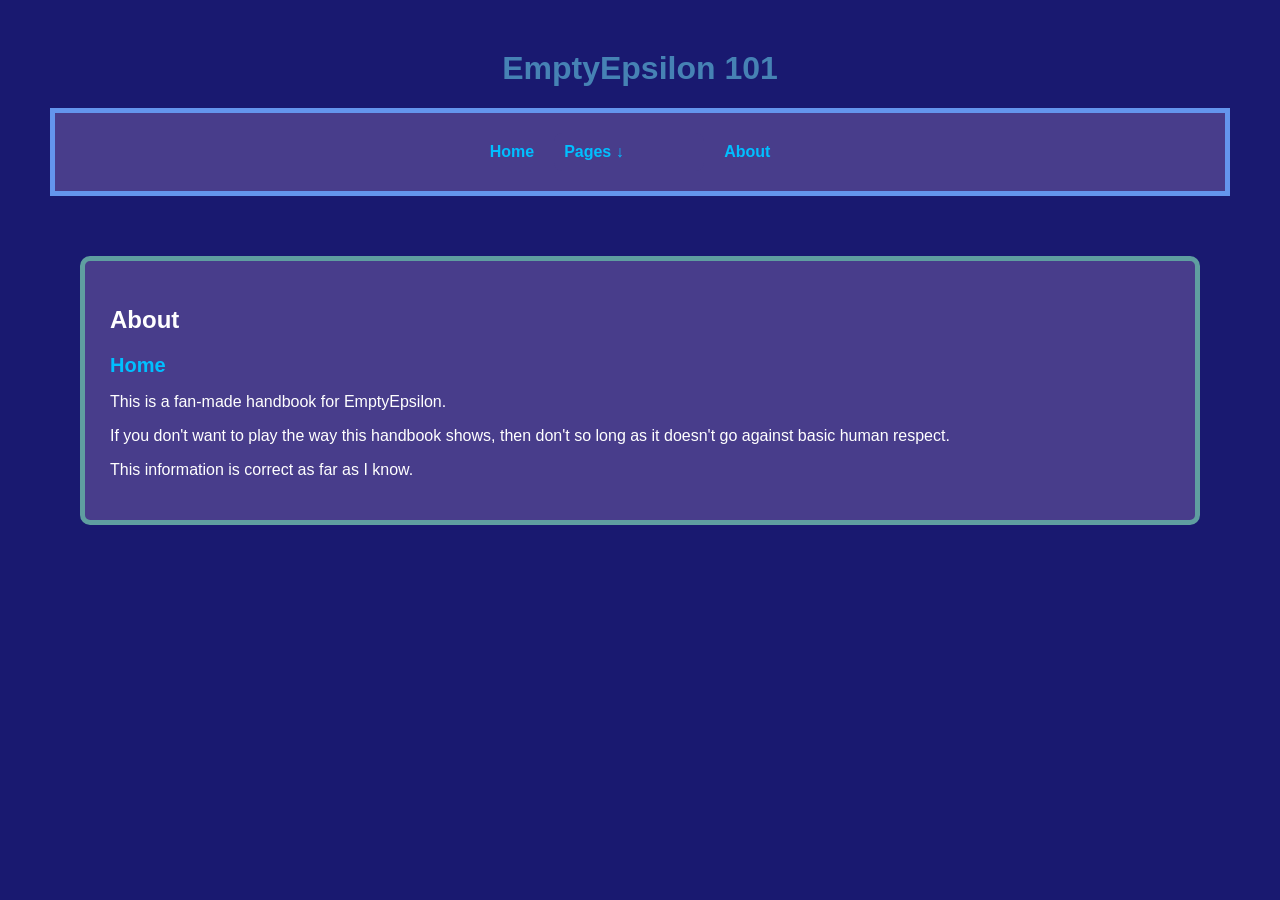
==== index.html @ 57f69b18 "Add files via upload" ====
<!DOCTYPE html>
<html lang="en">
	<head>
		<link rel="stylesheet" href="style.css">
		<script src="script.js" defer></script>
		<meta charset="UTF-8">
		<meta name="viewport" content="width=device-width, initial-scale=1.0">
		<link href="https://fonts.googleapis.com/css2?family=Exo+2&display=swap">
		<title>Home | EmptyEpsilon 101</title>
		<link rel="icon" href="images/ee_logo.png" type="image/png">
	</head>

	<body>
		<a href="#main-content" class="skip-link">Skip to main content</a>

		<header id="home">
			<h1>EmptyEpsilon 101</h1>
		</header>
		
	<div class="nav">
		<nav class="general">
			<a href="#home"><strong>Home</strong></a>
			<details id="dropdown" class="dropdown">
				<summary><strong>Pages ↓</strong></summary>
				<div class="dropdown-menu">
					<details id="roles-dropdown" class="roles-dropdown">
						<summary><strong>Roles ↓</strong></summary>
							<div class="roles-dropdown-menu">
								<a href="roles.html">All Roles</a>
								<a href="roles.html#captain">Captain</a>
								<a href="roles.html#helm">Helm</a>
								<a href="roles.html#weapons">Weapons</a>
								<a href="roles.html#engineering">Engineering</a>
								<a href="roles.html#science">Science</a>
								<a href="roles.html#relay">Relay</a>
							</div>
						</details>
					<details id="coding-examples-dropdown" class="coding-examples-dropdown">
						<summary><strong>Coding Examples ↓</strong></summary>
							<div class="coding-examples-dropdown-menu">
								<a href="coding-examples.html">All Examples</a>
							</div>
						</details>
				</div>
			</details>
			<a href="#about"><strong>About</strong></a>
			</nav>
		</div>

	<main>
		<section id="about" class="general-card">
			<h2>About</h2>
				<a href="#home" class="home-button"><strong>Home</strong></a>
				<p>This is a fan-made handbook for EmptyEpsilon.</p>
				<p>If you don't want to play the way this handbook shows, then don't so long as it doesn't go against basic human respect.</p>
				<p>This information is correct as far as I know.</p>
			</section>
	</main>
		
</html>
---- style.css ----
:root {
	--background: midnightblue;
	--text: white;
	--header: steelblue;
	--link: deepskyblue;
	--link-hover: cyan;
	--card: darkslateblue;
	--nav: cornflowerblue;

	--captain: gray;
	--helm: red;
	--weapons: blue;
	--engineering: gold;
	--science: lightgreen;
	--relay: pink;
	--about: cadetblue;

}

html {
	@media (prefers-reduced-motion: no-preference) {
		scroll-behavior: smooth;
	}
}

body {
	background-color: var(--background);
	color: var(--text);
	font-family: "Exo 2", sans-serif;
	margin: 50px;
}

main {
	padding: 30px;
}

header {
	text-align: center;
	color: var(--header);
}

footer {
	text-align: center;
}

a {
	color: var(--link);
	text-decoration: none;
}

a:hover {
	color: var(--link-hover);
	text-decoration: underline;
}

a:focus-visible {
	outline: 2px solid var(--link);
	outline-offset: 4px;
}

.skip-link {
	position: absolute;
	top: -40px;
	left: 0;
	padding: 8px 16px;
	background: var(--nav);
	color: var(--text);
	z-index: 100;
	transition: top 0.2s;
}

.skip-link:focus {
	top: 0;
}

.nav {
	border: 5px solid var(--nav);
}

nav {
	display: grid;
	gap: 10px;
	padding: 20px;
	background-color: var(--card);
}

nav.general {
	grid-template-columns: repeat(4, auto);
	justify-content: center;
	gap: 20px;
	padding: 20px;
	align-items: center
}

@media (max-width: 900px) {
	nav.general {
		grid-template-columns: repeat(2, 1fr);
	}
}

@media (max-width: 500px) {
	nav.general {
		grid-template-columns: repeat(2, 1fr);
	}
}

.home-button {
	font-size: 1.25em;
}

img.role-icon {
	height: 2em;
	width: auto;
	vertical-align: middle;
}

.captain {
	border: 5px solid var(--captain);
	padding: 10px;
}

.helm {
	border: 5px solid var(--helm);
	padding: 10px;
}

.weapons {
	border: 5px solid var(--weapons);
	padding: 10px;
}

.engineering {
	border: 5px solid var(--engineering);
	padding: 10px;
}

.science {
	border: 5px solid var(--science);
	padding: 10px;
}

.relay {
	border: 5px solid var(--relay);
	padding: 10px;
}

.about {
	border: 5px solid var(--about);
	padding: 10px;
}

section {
	background-color: var(--card);
	padding: 25px;
	margin: 30px 0;
	border-radius: 10px;
}

details {
	width: 150px;
	background: var(--card);
	border-radius: 8px;
	color: var(--link);
	position: relative;
}

summary {
	padding: 10px;
	cursor: pointer;
	list-style: none;
}

details a {
	display: block;
	padding: 10px;
	text-decoration: none;
}

details a:hover {
	background: var(----link-hover);
}

.dropdown-menu {
	position: absolute;
	z-index: 10;
	width: 200px;
	background: var(--card);
	border: 5px solid var(--link);
}

summary:focus-visible {
	outline: 2px solid var(--link);
	outline-offset: 4px;
}

.general-card {
	border: 5px solid var(--about)
}

h3, h4 {
	text-decoration: underline;
}
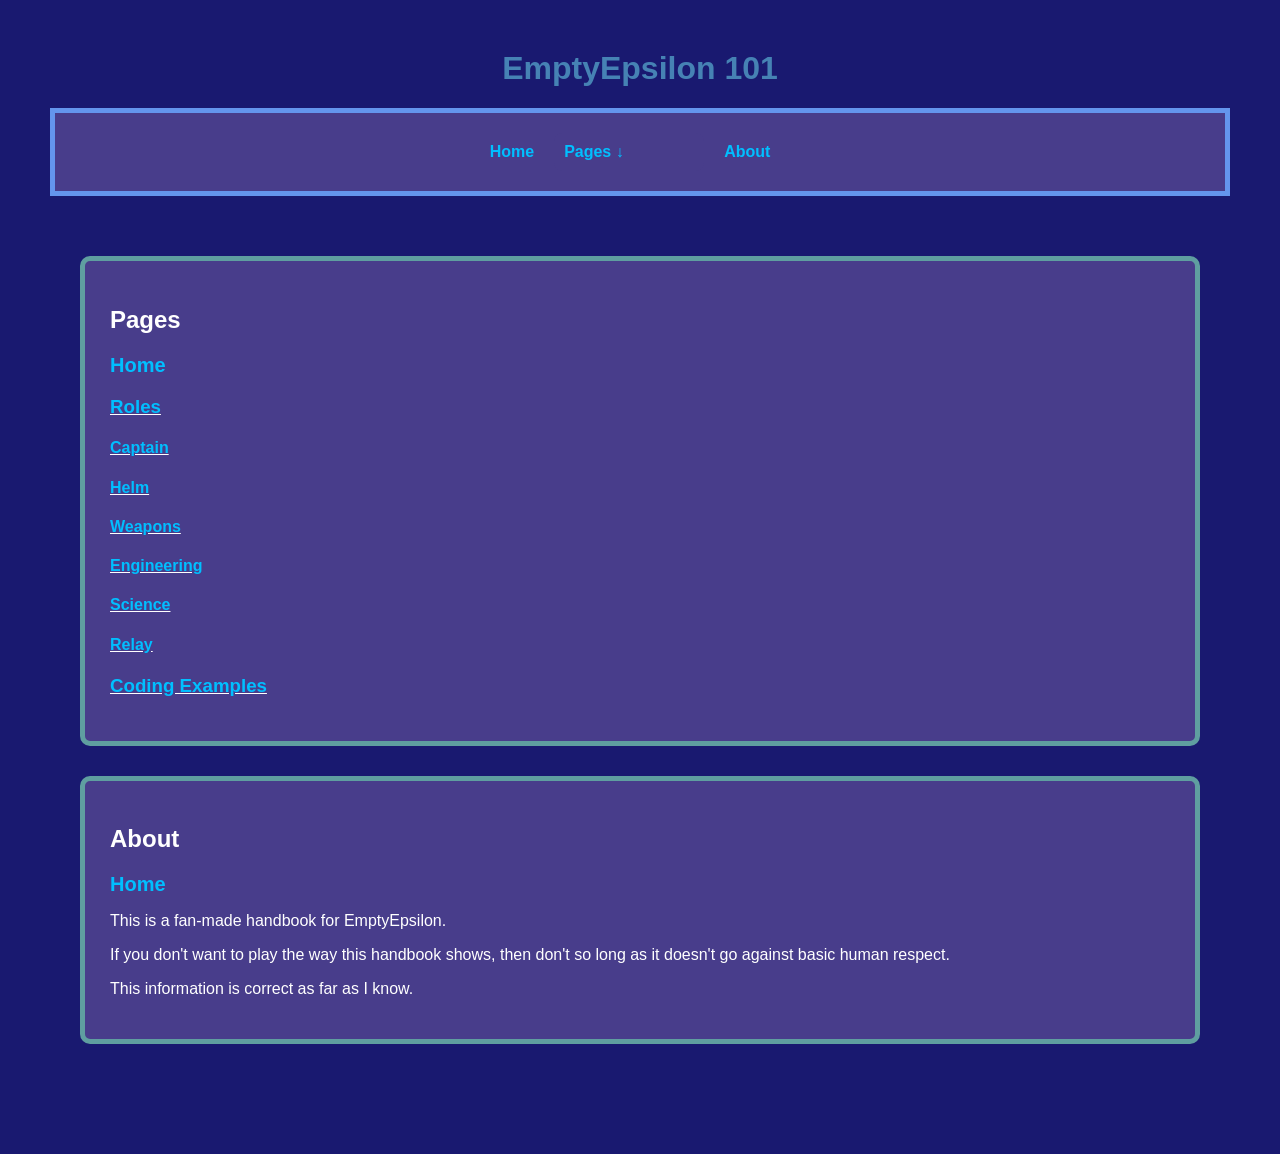
==== commit 532730aa: "Update index.html" ====
--- a/index.html
+++ b/index.html
@@ -49,6 +49,19 @@
 
 	<main>
 		<section id="about" class="general-card">
+			<h2>Pages</h2>
+				<a href="#home" class="home-button"><strong>Home</strong></a>
+				<h3><a href="roles.html">Roles</a></h3>
+					<h4 class="no-underline"><a href="roles.html#captain">Captain</a></h4>
+					<h4 class="no-underline"><a href="roles.html#helm">Helm</a></h4>
+					<h4 class="no-underline"><a href="roles.html#weapons">Weapons</a></h4>
+					<h4 class="no-underline"><a href="roles.html#engineering">Engineering</a></h4>
+					<h4 class="no-underline"><a href="roles.html#science">Science</a></h4>
+					<h4 class="no-underline"><a href="roles.html#relay">Relay</a></h4>
+				<h3><a href="coding-examples.html">Coding Examples</a></h3>
+			</section>
+
+		<section id="about" class="general-card">
 			<h2>About</h2>
 				<a href="#home" class="home-button"><strong>Home</strong></a>
 				<p>This is a fan-made handbook for EmptyEpsilon.</p>
@@ -57,4 +70,4 @@
 			</section>
 	</main>
 		
-</html>+</html>
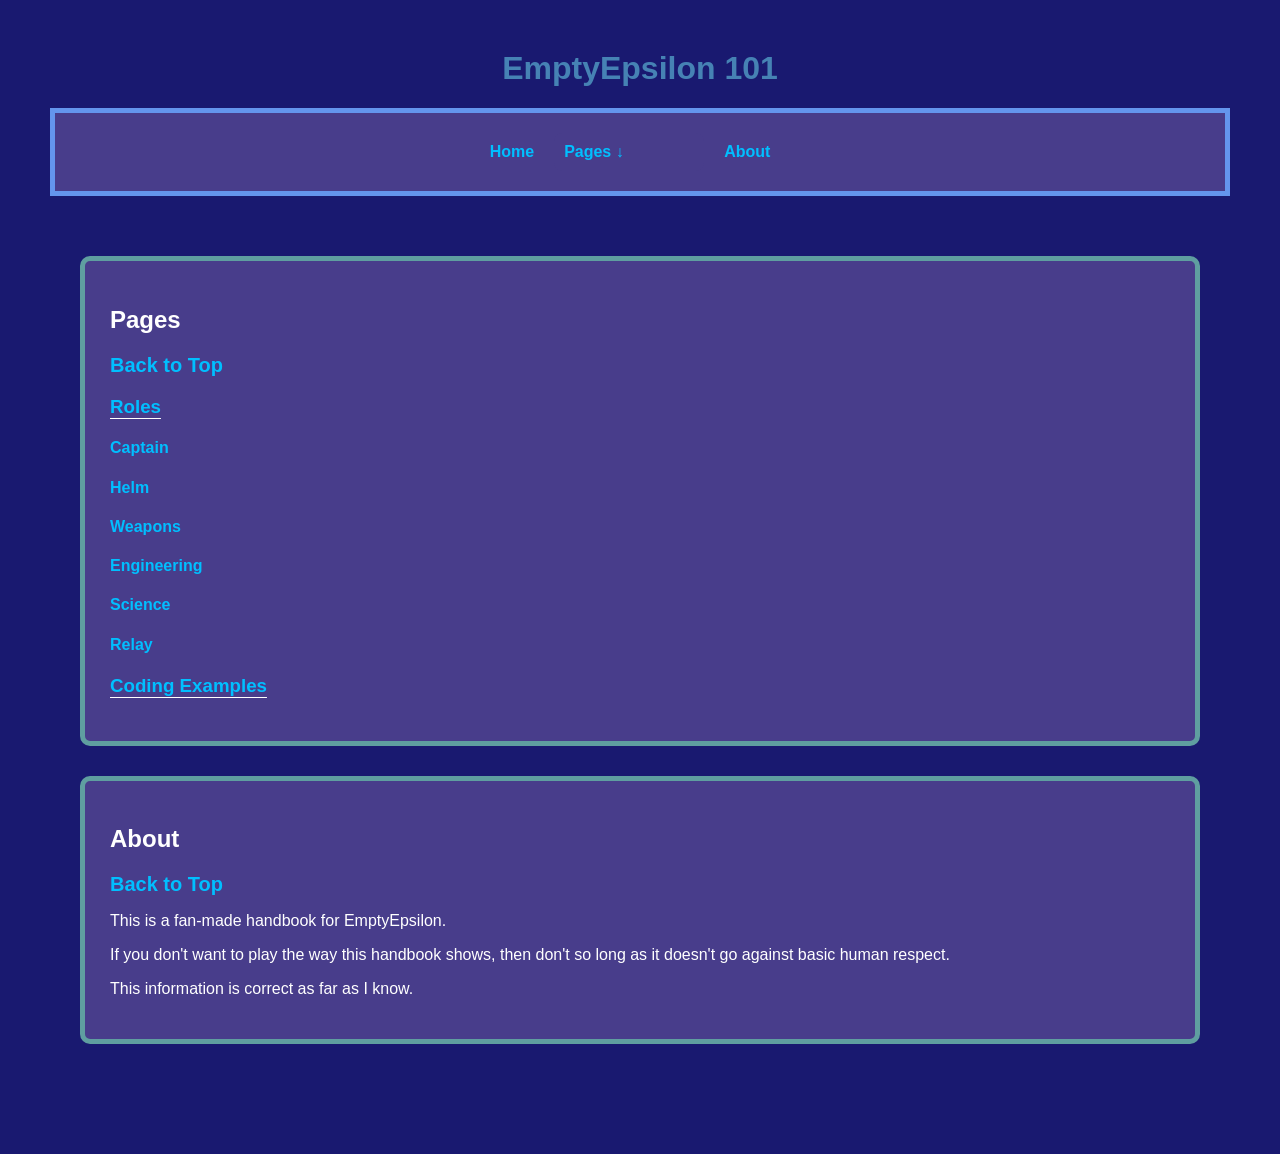
==== commit 01110e3b: "Add files via upload" ====
--- a/index.html
+++ b/index.html
@@ -13,13 +13,13 @@
 	<body>
 		<a href="#main-content" class="skip-link">Skip to main content</a>
 
-		<header id="home">
+		<header id="top">
 			<h1>EmptyEpsilon 101</h1>
 		</header>
 		
 	<div class="nav">
 		<nav class="general">
-			<a href="#home"><strong>Home</strong></a>
+			<a href="index.html"><strong>Home</strong></a>
 			<details id="dropdown" class="dropdown">
 				<summary><strong>Pages ↓</strong></summary>
 				<div class="dropdown-menu">
@@ -50,7 +50,7 @@
 	<main>
 		<section id="about" class="general-card">
 			<h2>Pages</h2>
-				<a href="#home" class="home-button"><strong>Home</strong></a>
+				<a href="#top" class="back-to-top-button"><strong>Back to Top</strong></a>
 				<h3><a href="roles.html">Roles</a></h3>
 					<h4 class="no-underline"><a href="roles.html#captain">Captain</a></h4>
 					<h4 class="no-underline"><a href="roles.html#helm">Helm</a></h4>
@@ -63,11 +63,11 @@
 
 		<section id="about" class="general-card">
 			<h2>About</h2>
-				<a href="#home" class="home-button"><strong>Home</strong></a>
+				<a href="#top" class="back-to-top-button"><strong>Back to Top</strong></a>
 				<p>This is a fan-made handbook for EmptyEpsilon.</p>
 				<p>If you don't want to play the way this handbook shows, then don't so long as it doesn't go against basic human respect.</p>
 				<p>This information is correct as far as I know.</p>
 			</section>
 	</main>
 		
-</html>
+</html>
--- a/style.css
+++ b/style.css
@@ -104,7 +104,7 @@
 	}
 }
 
-.home-button {
+.back-to-top-button {
 	font-size: 1.25em;
 }
 
@@ -194,9 +194,14 @@
 }
 
 .general-card {
-	border: 5px solid var(--about)
+	border: 5px solid var(--about);
 }
 
 h3, h4 {
 	text-decoration: underline;
+	text-underline-offset: 5px;
+}
+
+h3.no-underline, h4.no-underline {
+	text-decoration: none;
 }
